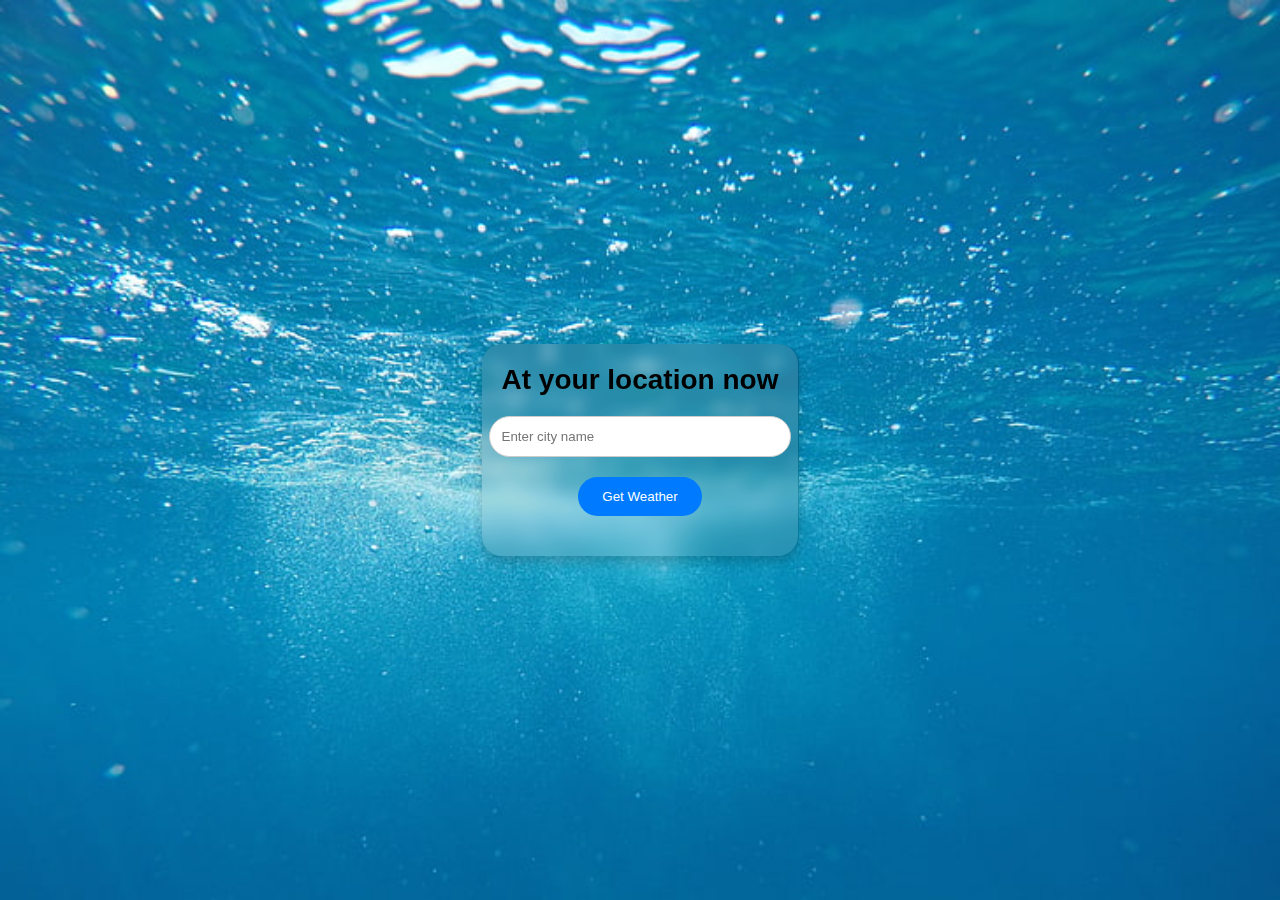
==== HackNJIT/condition.html @ 2e6edb7f "Added a weather widget (not connected to main)" ====
<!DOCTYPE html>
<html>
<head>
    <title>Weather at your location</title>
    <style>
        body {
            font-family: 'Roboto', sans-serif; /* Use Roboto font */
            background-image: url("2.jpg");
            background-size: cover;
            display: flex;
            justify-content: center;
            align-items: center;
            min-height: 100vh;
            margin: 0;
        }

        .container {
            background-color: rgba(255, 255, 255, 0.15); /* Slightly reduced transparency */
            box-shadow: 0 6px 12px rgba(0, 0, 0, 0.2); /* Subtle drop shadow effect */
            border-radius: 20px; /* Rounded corners */
            padding: 20px;
            text-align: center;
            backdrop-filter: blur(8px) grayscale(20%) contrast(140%) brightness(85%); /* More grain and adjustments */
            display: flex;
            flex-direction: column; /* Center content vertically */
            align-items: center; /* Center content horizontally */
        }

        .container h2 {
            font-size: 28px; /* Slightly larger font size */
            margin: 0;
        }

        #city {
            width: 100%;
            padding: 12px; /* Increased padding */
            border: 1px solid #ccc;
            border-radius: 50px;
            margin: 20px 0;
        }

        #weather {
            font-size: 20px; /* Larger font size for the result */
            margin-top: 20px;
            text-align: center; /* Center text within the container */
        }

        button {
            background-color: #007bff;
            color: #fff;
            border: none;
            padding: 12px 24px; /* Increased padding for the button */
            border-radius: 50px;
            cursor: pointer;
        }

        button:hover {
            background-color: #0056b3;
        }
    </style>
</head>
<body>
    <div class="container">
        <h2>At your location now</h2>
        <input type="text" id="city" placeholder="Enter city name">
        <button onclick="getWeather()">Get Weather</button>
        <div id="weather"></div>
    </div>

    <script>
        function getWeather() {
            const apiKey = '259d2d7d0d89295336d8538e2471bb5f'; // Replace with your OpenWeatherMap API key
            const city = document.getElementById('city').value;
            const weatherDiv = document.getElementById('weather');

            if (city) {
                fetch(`https://api.openweathermap.org/data/2.5/weather?q=${city}&appid=${apiKey}`)
                    .then(response => response.json())
                    .then(data => {
                        const temperature = (data.main.temp - 273.15).toFixed(2);
                        const description = data.weather[0].description;
                        weatherDiv.innerHTML = `Weather in ${city}:<br>Description: ${description}<br>Temperature: ${temperature}°C`;
                    })
                    .catch(error => {
                        console.error('Error:', error);
                        weatherDiv.innerHTML = 'City not found. Please try again.';
                    });
            } else {
                weatherDiv.innerHTML = 'Please enter a city name.';
            }
        }
    </script>
</body>
</html>
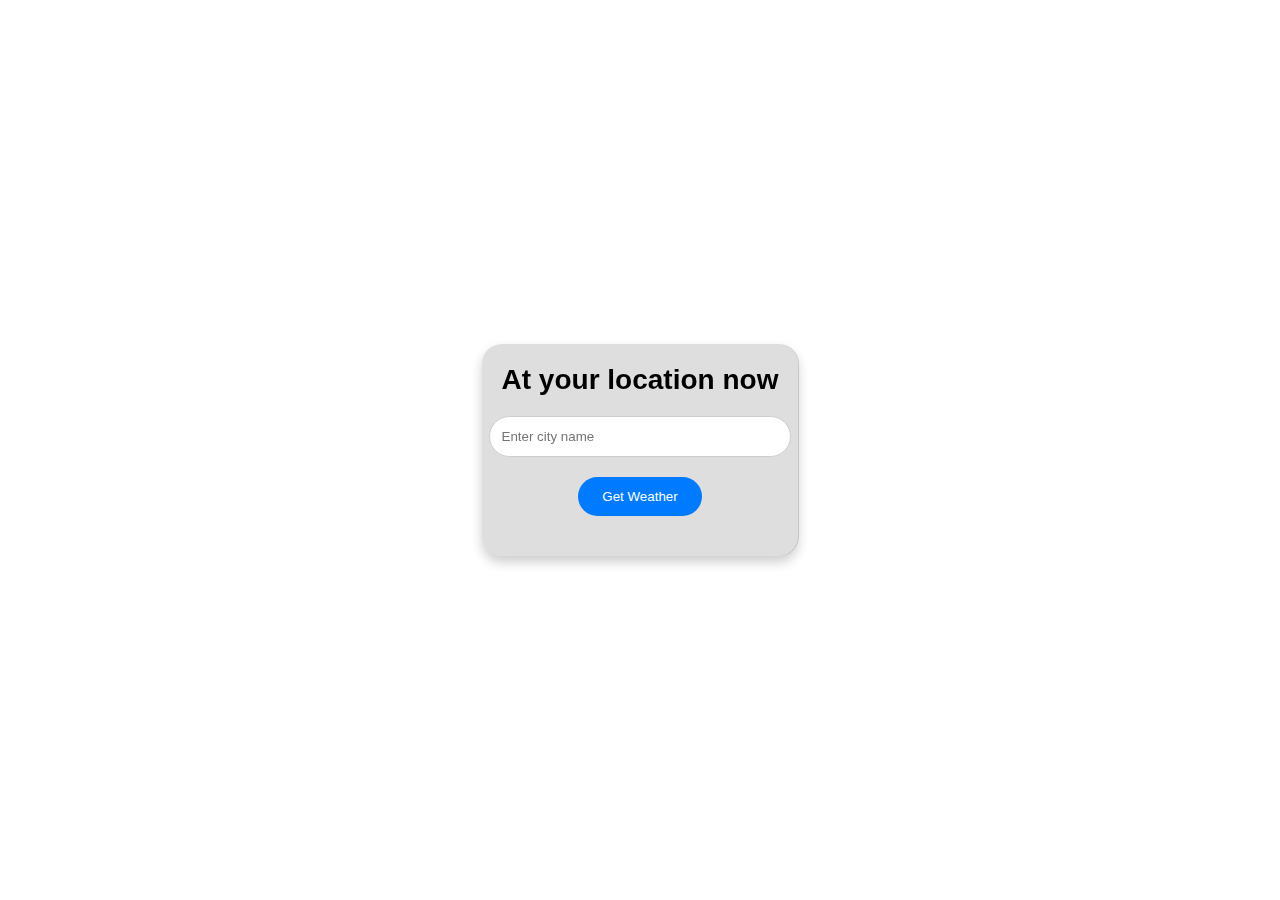
==== commit 27c7c8f6: "Linked the weather widget to the main landingpage" ====
--- a/HackNJIT/condition.html
+++ b/HackNJIT/condition.html
@@ -5,13 +5,22 @@
     <style>
         body {
             font-family: 'Roboto', sans-serif; /* Use Roboto font */
-            background-image: url("2.jpg");
-            background-size: cover;
             display: flex;
             justify-content: center;
             align-items: center;
             min-height: 100vh;
             margin: 0;
+            overflow: hidden; /* Hide overflow to prevent scrolling */
+        }
+
+        #video-background {
+            position: absolute;
+            top: 0;
+            left: 0;
+            width: 100%;
+            height: 100%;
+            object-fit: cover;
+            z-index: -1; /* Place the video behind other content */
         }
 
         .container {
@@ -60,6 +69,10 @@
     </style>
 </head>
 <body>
+    <video id="video-background" autoplay loop muted>
+        <source src="coast.mp4" type="video/mp4">
+    </video>
+
     <div class="container">
         <h2>At your location now</h2>
         <input type="text" id="city" placeholder="Enter city name">
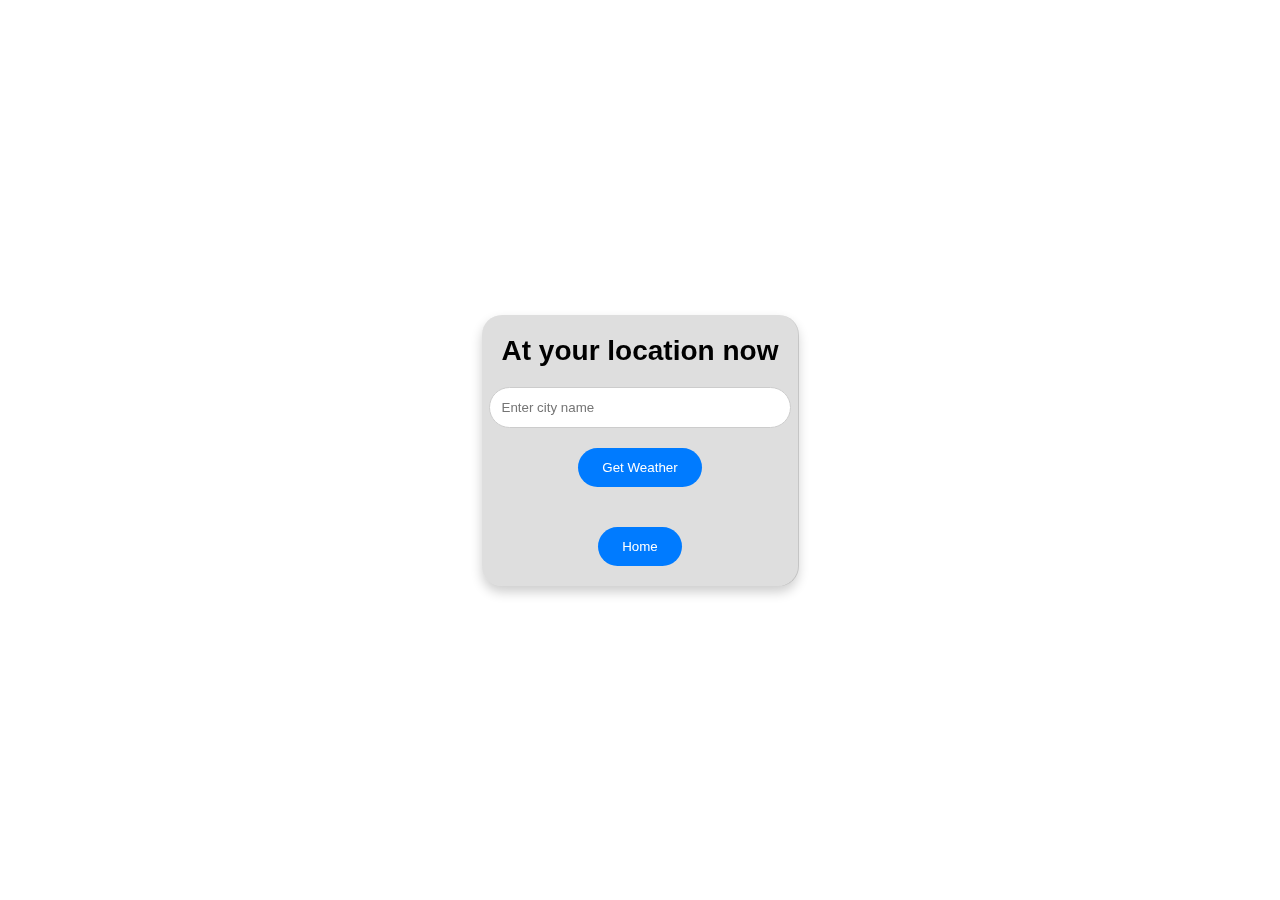
==== commit 965867ff: "Added medical form, ride selector, connected pages" ====
--- a/HackNJIT/condition.html
+++ b/HackNJIT/condition.html
@@ -52,6 +52,11 @@
             font-size: 20px; /* Larger font size for the result */
             margin-top: 20px;
             text-align: center; /* Center text within the container */
+            color: #fff; /* Set text color to white */
+        }
+
+        .button-container {
+            margin-top: 20px;
         }
 
         button {
@@ -61,15 +66,17 @@
             padding: 12px 24px; /* Increased padding for the button */
             border-radius: 50px;
             cursor: pointer;
+            transition: background-color 0.3s, transform 0.2s;
         }
 
         button:hover {
             background-color: #0056b3;
+            transform: scale(1.1);
         }
     </style>
 </head>
 <body>
-    <video id="video-background" autoplay loop muted>
+    <video id="video-background" autoplay loop muted onclick="goToIndex()">
         <source src="coast.mp4" type="video/mp4">
     </video>
 
@@ -78,9 +85,16 @@
         <input type="text" id="city" placeholder="Enter city name">
         <button onclick="getWeather()">Get Weather</button>
         <div id="weather"></div>
+        <div class="button-container">
+            <button onclick="goToIndex()">Home</button>
+        </div>
     </div>
 
     <script>
+        function goToIndex() {
+            window.location.href = "index.html";
+        }
+
         function getWeather() {
             const apiKey = '259d2d7d0d89295336d8538e2471bb5f'; // Replace with your OpenWeatherMap API key
             const city = document.getElementById('city').value;
